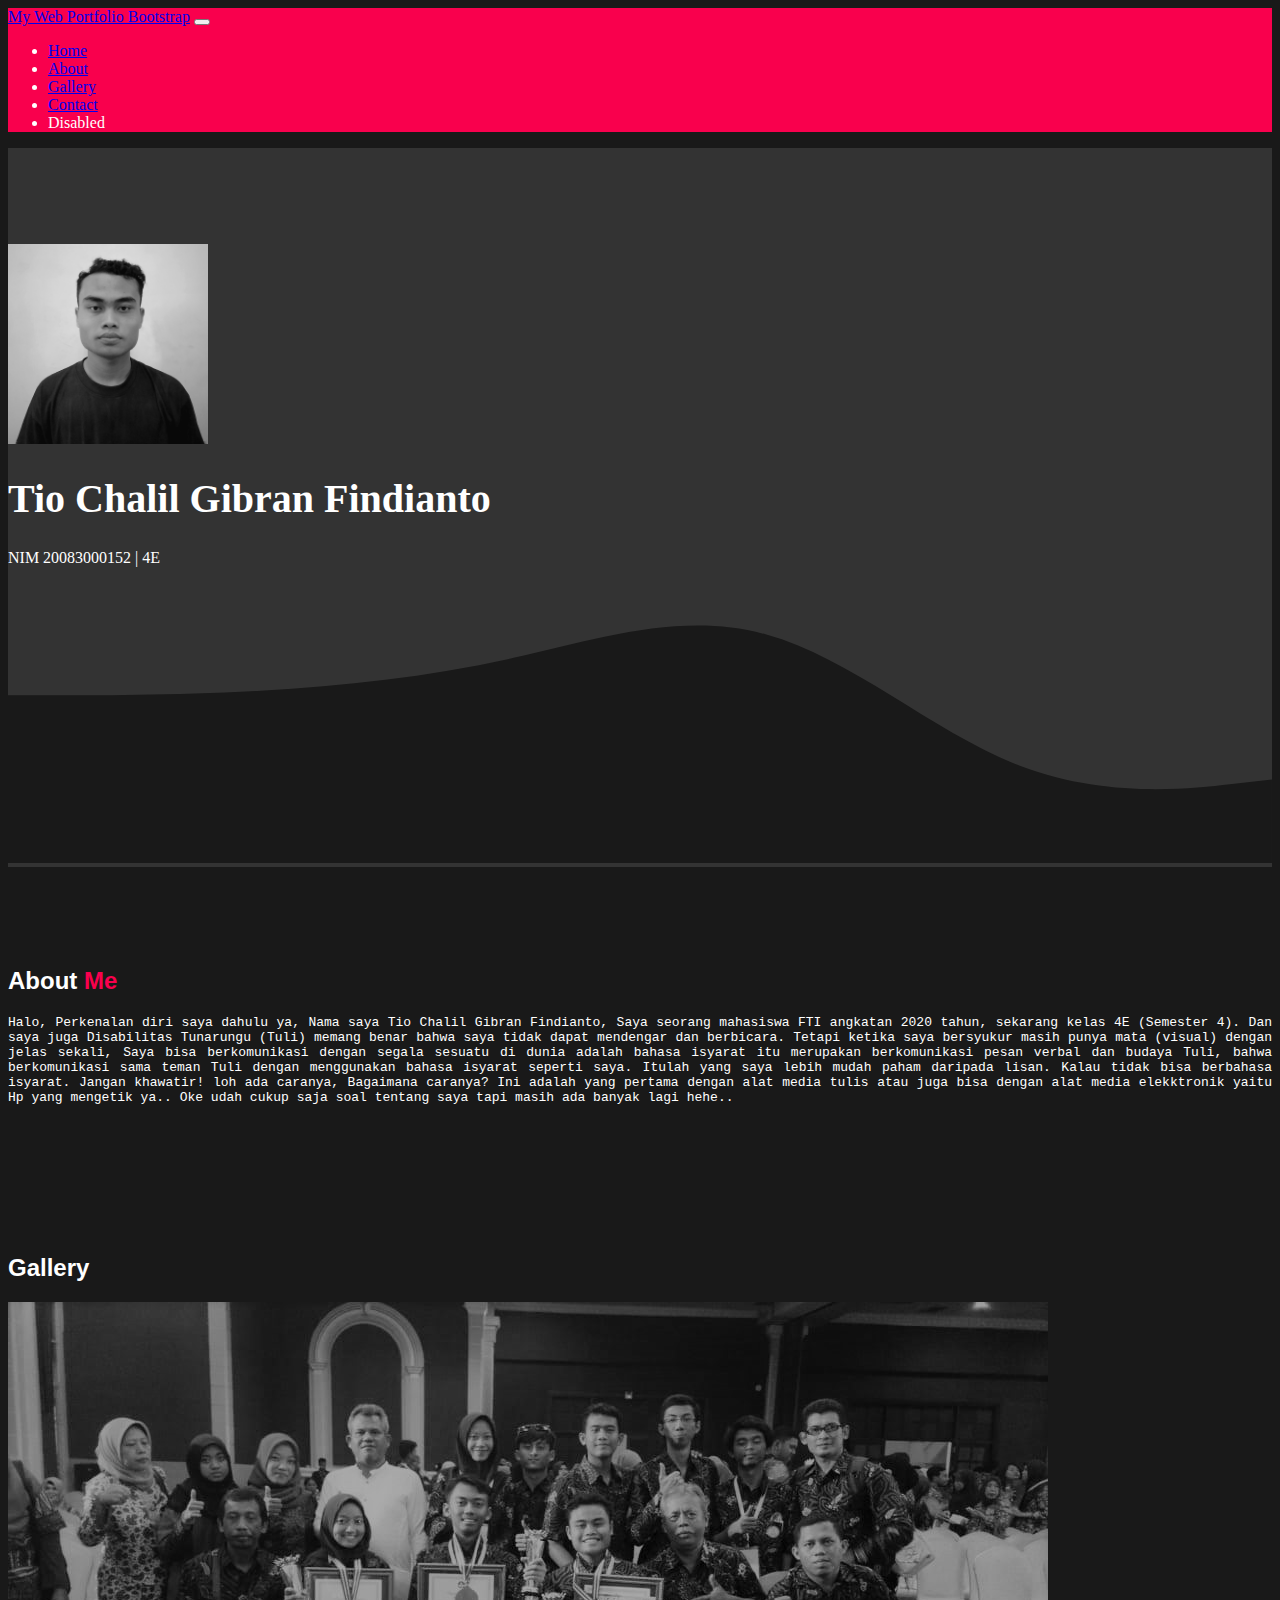
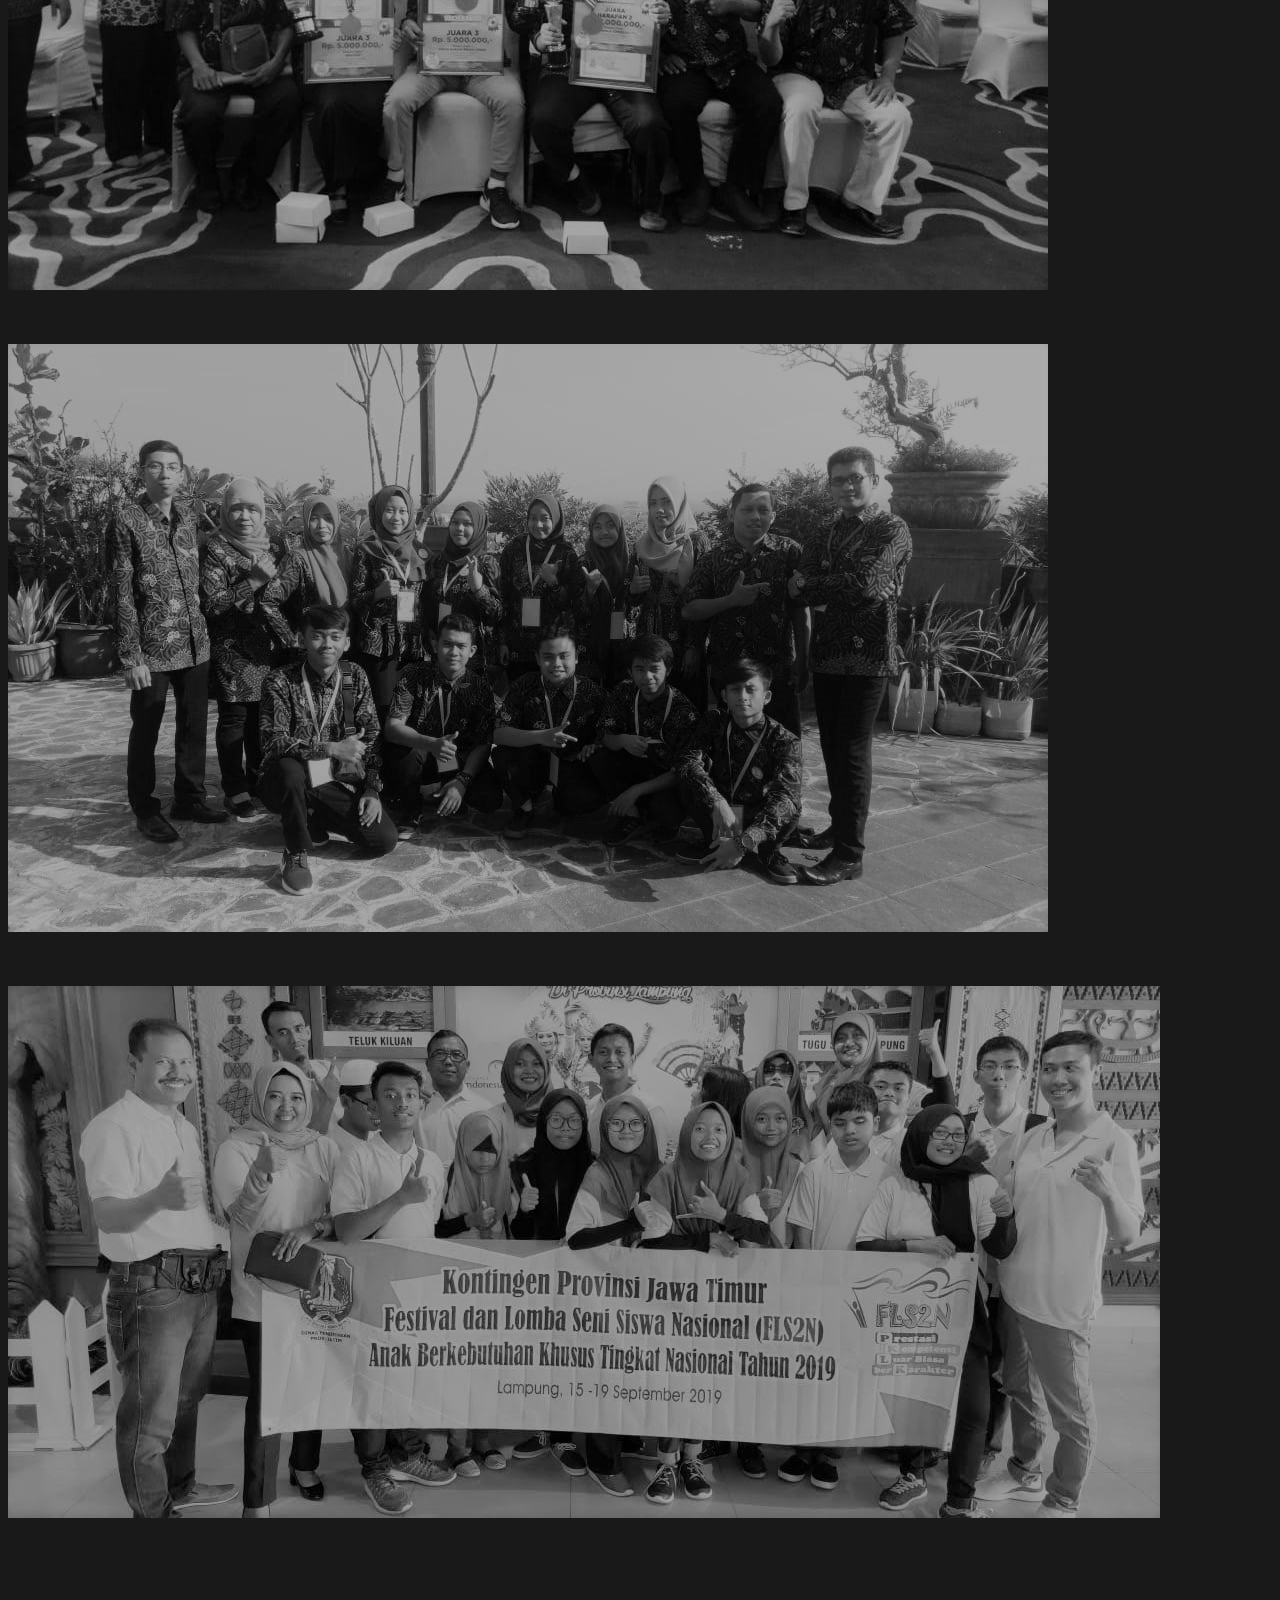
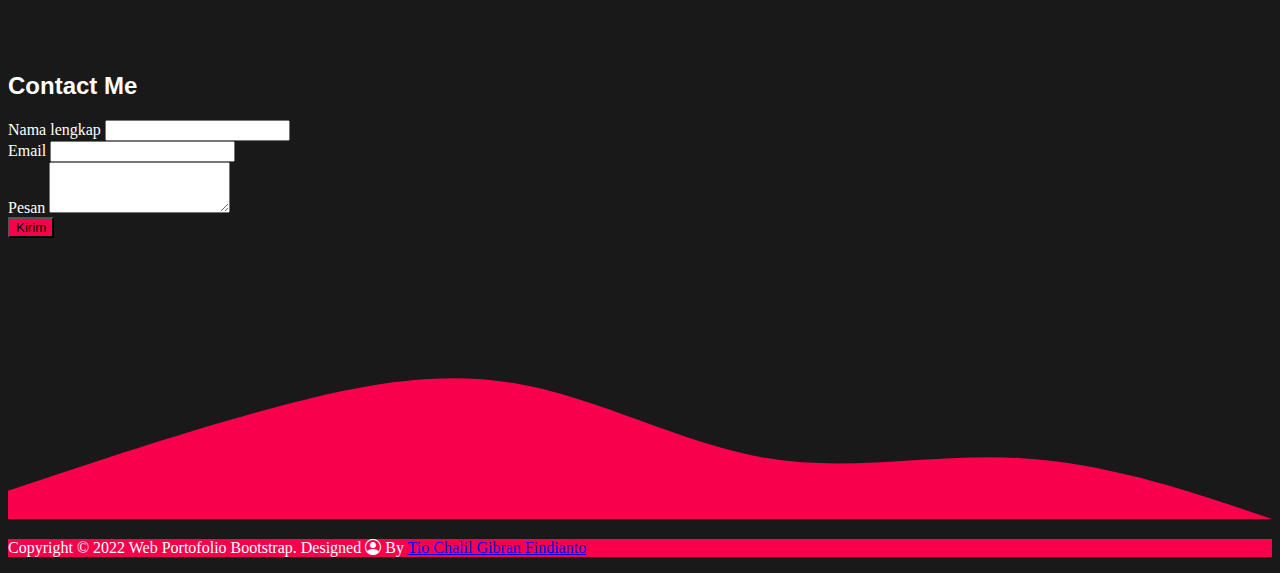
==== Web Portofolio Bootstrap/index.html @ b747f412 "UAS Web Portofolio Bootstrap" ====
<!doctype html>
<html lang="en">
<head>
    <meta charset="utf-8">
    <meta name="viewport" content="width=device-width, initial-scale=1">
    <title>My Website Portfolio Bootstrap | Tio</title>

    <!-- Bootstrap Icons -->
    <link rel="stylesheet" href="https://cdn.jsdelivr.net/npm/bootstrap-icons@1.9.0/font/bootstrap-icons.css">

    <!-- Styles CSS -->
    <link rel="stylesheet" href="styles.css">

    <!-- Bootstrap CSS -->
    <link href="https://cdn.jsdelivr.net/npm/bootstrap@5.2.0-beta1/dist/css/bootstrap.min.css" rel="stylesheet"
        integrity="sha384-0evHe/X+R7YkIZDRvuzKMRqM+OrBnVFBL6DOitfPri4tjfHxaWutUpFmBp4vmVor" crossorigin="anonymous">
    <style>
        body {
            background-color: #191919;
            color: white;
        }

        footer {
            background-color: #f9004d;
        }
        
    </style>
</head>
<body>
    <!-- Bagian Navbar -->
    <nav class="navbar navbar-expand-lg navbar-dark shadow-sm  fixed-top" style="background-color: #f9004d;">
        <div class="container-fluid">
            <a class="navbar-brand" href="#">My Web Portfolio Bootstrap</a>
            <button class="navbar-toggler" type="button" data-bs-toggle="collapse" data-bs-target="#navbarNav"
                aria-controls="navbarNav" aria-expanded="false" aria-label="Toggle navigation">
                <span class="navbar-toggler-icon"></span>
            </button>
            <div class="collapse navbar-collapse" id="navbarNav">
                <ul class="navbar-nav ms-auto">
                    <li class="nav-item">
                        <a class="nav-link active" aria-current="page" href="#">Home</a>
                    </li>
                    <li class="nav-item">
                        <a class="nav-link" href="#about">About</a>
                    </li>
                    <li class="nav-item">
                        <a class="nav-link" href="#gallery">Gallery</a>
                    </li>
                    <li class="nav-item">
                        <a class="nav-link" href="#contact">Contact</a>
                    </li>
                    <li class="nav-item">
                        <a class="nav-link disabled">Disabled</a>
                    </li>
                </ul>
            </div>
        </div>
    </nav>

    <!-- Bagian Profil/Jumbotron -->
    <section class="jumbotron text-center">
        <img src="img/black_white.png" alt="My Profil" width="200" class="rounded-circle shadow">
        <h1 style="font-size: 40px;" class="display-4">Tio Chalil Gibran Findianto</h1>
        <p class="lead">NIM 20083000152 | 4E</p>
        <svg xmlns="http://www.w3.org/2000/svg" viewBox="0 0 1440 320">
            <path fill="#191919" fill-opacity="1"
                d="M0,128L48,128C96,128,192,128,288,122.7C384,117,480,107,576,85.3C672,64,768,32,864,58.7C960,85,1056,171,1152,208C1248,245,1344,235,1392,229.3L1440,224L1440,320L1392,320C1344,320,1248,320,1152,320C1056,320,960,320,864,320C768,320,672,320,576,320C480,320,384,320,288,320C192,320,96,320,48,320L0,320Z">
            </path>
        </svg>
    </section>

    <!-- About -->
    <section class="title-2" id="about">
        <div class="container">
            <div class="row text-center mb-3">
                <div class="col">
                    <h2 style="font-family: 'Trebuchet MS', 'Lucida Sans Unicode', 'Lucida Grande', 'Lucida Sans', Arial, sans-serif;">About <span>Me</span></h2>
                </div>
            </div>
            <div class="row text-center fs-6">
                <div class="col">
                    <p style="text-align: justify; font-family: monospace;">Halo, Perkenalan diri saya dahulu ya, Nama saya Tio Chalil Gibran Findianto, Saya seorang mahasiswa FTI angkatan 2020
                    tahun, sekarang kelas 4E (Semester 4). Dan saya juga Disabilitas Tunarungu (Tuli) memang benar bahwa saya tidak dapat
                    mendengar dan berbicara. Tetapi ketika saya bersyukur masih punya mata (visual) dengan jelas sekali, Saya bisa
                    berkomunikasi dengan segala sesuatu di dunia adalah bahasa isyarat itu merupakan berkomunikasi pesan verbal dan budaya
                    Tuli, bahwa berkomunikasi sama teman Tuli dengan menggunakan bahasa isyarat seperti saya. Itulah yang saya lebih mudah
                    paham daripada lisan. Kalau tidak bisa berbahasa isyarat. Jangan khawatir! loh ada caranya, Bagaimana caranya? Ini
                    adalah yang pertama dengan alat media tulis atau juga bisa dengan alat media elekktronik yaitu Hp yang mengetik ya.. Oke
                    udah cukup saja soal tentang saya tapi masih ada banyak lagi hehe..</p>
                </div>
            </div>
        </div>
    </section><br>
    <br>

    <!-- Project -->
    <section class="title-2" id="gallery">
        <div class="container">
            <div class="row text-center">
                <div class="col">
                    <h2 style="font-family: 'Trebuchet MS', 'Lucida Sans Unicode', 'Lucida Grande', 'Lucida Sans', Arial, sans-serif;">Gallery</h2>
                </div>
            </div>
            <div class="row">
                <div class="col-md-4 mb-3">
                    <div class="card">
                        <img src="img/img_mountains_wide.jpg" class="card-img-top" alt="Gallery 1">
                        <div class="card-body">
                            <p style="color: #191919; text-align: center;" class="card-text">Akhirnya kami bisa juara piala berharga demi Tim kami bersama provinsi Jawa Timur.</p>
                        </div>
                    </div>
                </div>
                <div class="col-md-4 mb-3">
                    <div class="card">
                        <img src="img/img_nature_wide.jpg" class="card-img-top" alt="Gallery 2">
                        <div class="card-body">
                            <p style="color: #191919; text-align: center;" class="card-text">Sebelum mulai secara penutup acaranya, Kami ingin foto bersama-sama sebagai provinsi Jawa Timur supaya kami tetap bersemangat!</p>
                        </div>
                    </div>
                </div>
                <div class="col-md-4 mb-3">
                    <div class="card">
                        <img src="img/img_snow_wide.jpg" class="card-img-top" alt="Gallery 3">
                        <div class="card-body">
                            <p style="color: #191919; text-align: center;" class="card-text">Akhirnya kami udah sampai tujuan di Lampung sini dengan keselamatan. Lalu kami ingin foto dulu sebelum mau berangkat ke Hotel biar kenang bersama-sama lagi</p>
                        </div>
                    </div>
                </div>
            </div>
        </div>
    </section>

    <!-- Contact -->
    <section class="title-2" id="contact">
        <div class="container">
            <div class="row text-center">
                <div class="col">
                    <h2 style="font-family: 'Trebuchet MS', 'Lucida Sans Unicode', 'Lucida Grande', 'Lucida Sans', Arial, sans-serif;">Contact Me</h2>
                </div>
            </div>
            <div class="row justify-content-center">
                <div class="col-md-6">
                    <form>
                        <div class="mb-3">
                            <label for="name" class="form-label">Nama lengkap</label>
                            <input type="text" class="form-control" id="name" aria-describedby="name">
                        </div>
                        <div class="mb-3">
                            <label for="exampleInputEmail1" class="form-label">Email</label>
                            <input type="email" class="form-control" id="exampleInputEmail1" aria-describedby="email">
                        </div>
                        <div class="mb-3">
                            <label for="exampleFormControlTextarea1" class="form-label">Pesan</label>
                            <textarea class="form-control" id="exampleFormControlTextarea1" rows="3"></textarea>
                        </div>
                        <button style="background-color: #f9004d;" type="submit" class="btn btn-primary">Kirim</button>
                    </form>
                </div>
            </div>
        </div>
        <svg xmlns="http://www.w3.org/2000/svg" viewBox="0 0 1440 320">
            <path fill="#f9004d" fill-opacity="1"
                d="M0,288L48,272C96,256,192,224,288,197.3C384,171,480,149,576,165.3C672,181,768,235,864,250.7C960,267,1056,245,1152,250.7C1248,256,1344,288,1392,304L1440,320L1440,320L1392,320C1344,320,1248,320,1152,320C1056,320,960,320,864,320C768,320,672,320,576,320C480,320,384,320,288,320C192,320,96,320,48,320L0,320Z">
            </path>
        </svg>
    </section>

    <!-- Bagian Footer -->
    <footer class="text-center p-3">
        <p>Copyright &copy; 2022 Web Portofolio Bootstrap. Designed <i class="bi bi-person-circle"></i> By <a href="https://bio.site/chail002_" class="text-white fw-bold" target="_blank">Tio Chalil Gibran Findianto</p></a>
    </footer>

    <script src="https://cdn.jsdelivr.net/npm/bootstrap@5.2.0-beta1/dist/js/bootstrap.bundle.min.js"
        integrity="sha384-pprn3073KE6tl6bjs2QrFaJGz5/SUsLqktiwsUTF55Jfv3qYSDhgCecCxMW52nD2"
        crossorigin="anonymous"></script>
</body>
</html>
---- Web Portofolio Bootstrap/styles.css ----
.jumbotron {
    padding-top: 6rem;
    color:white;
    background-color: #333;
}

span {
    color: #f9004d;
    font-weight: bold;
}

section {
    padding-top: 5rem;
}
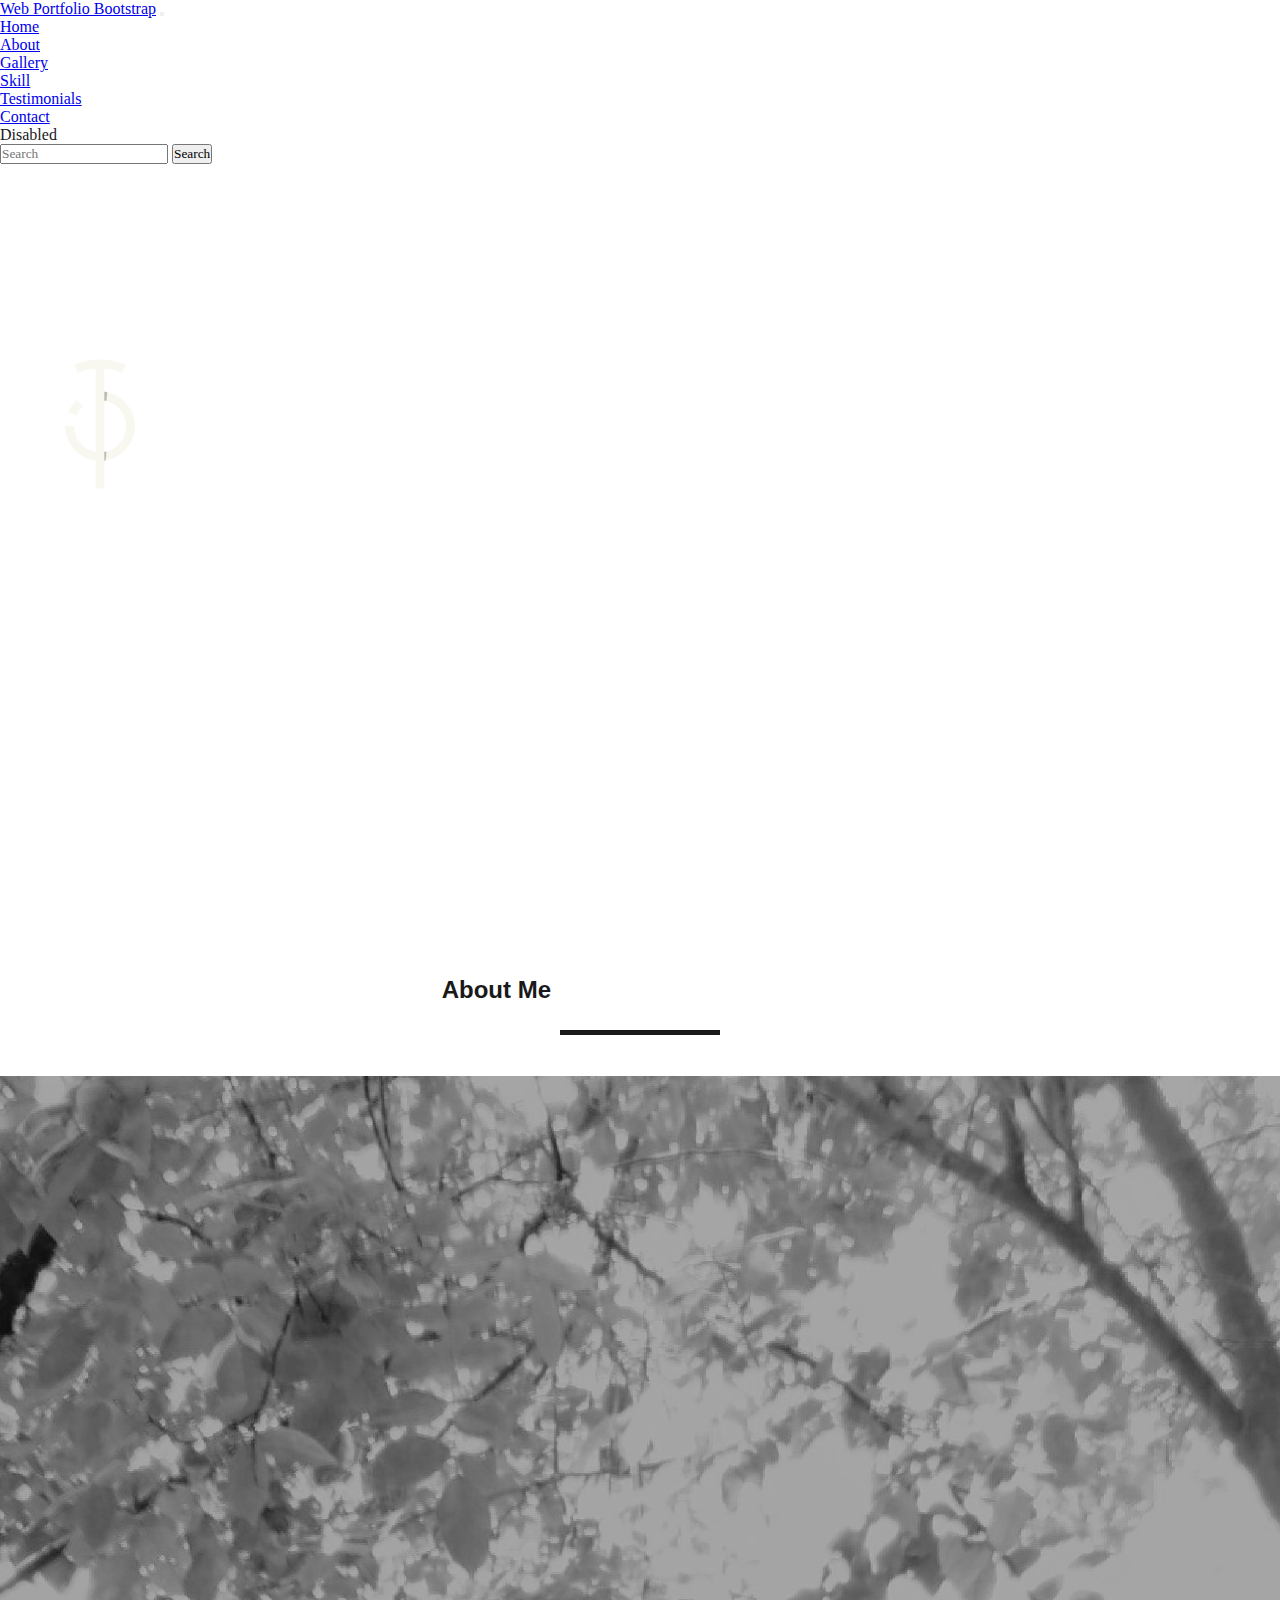
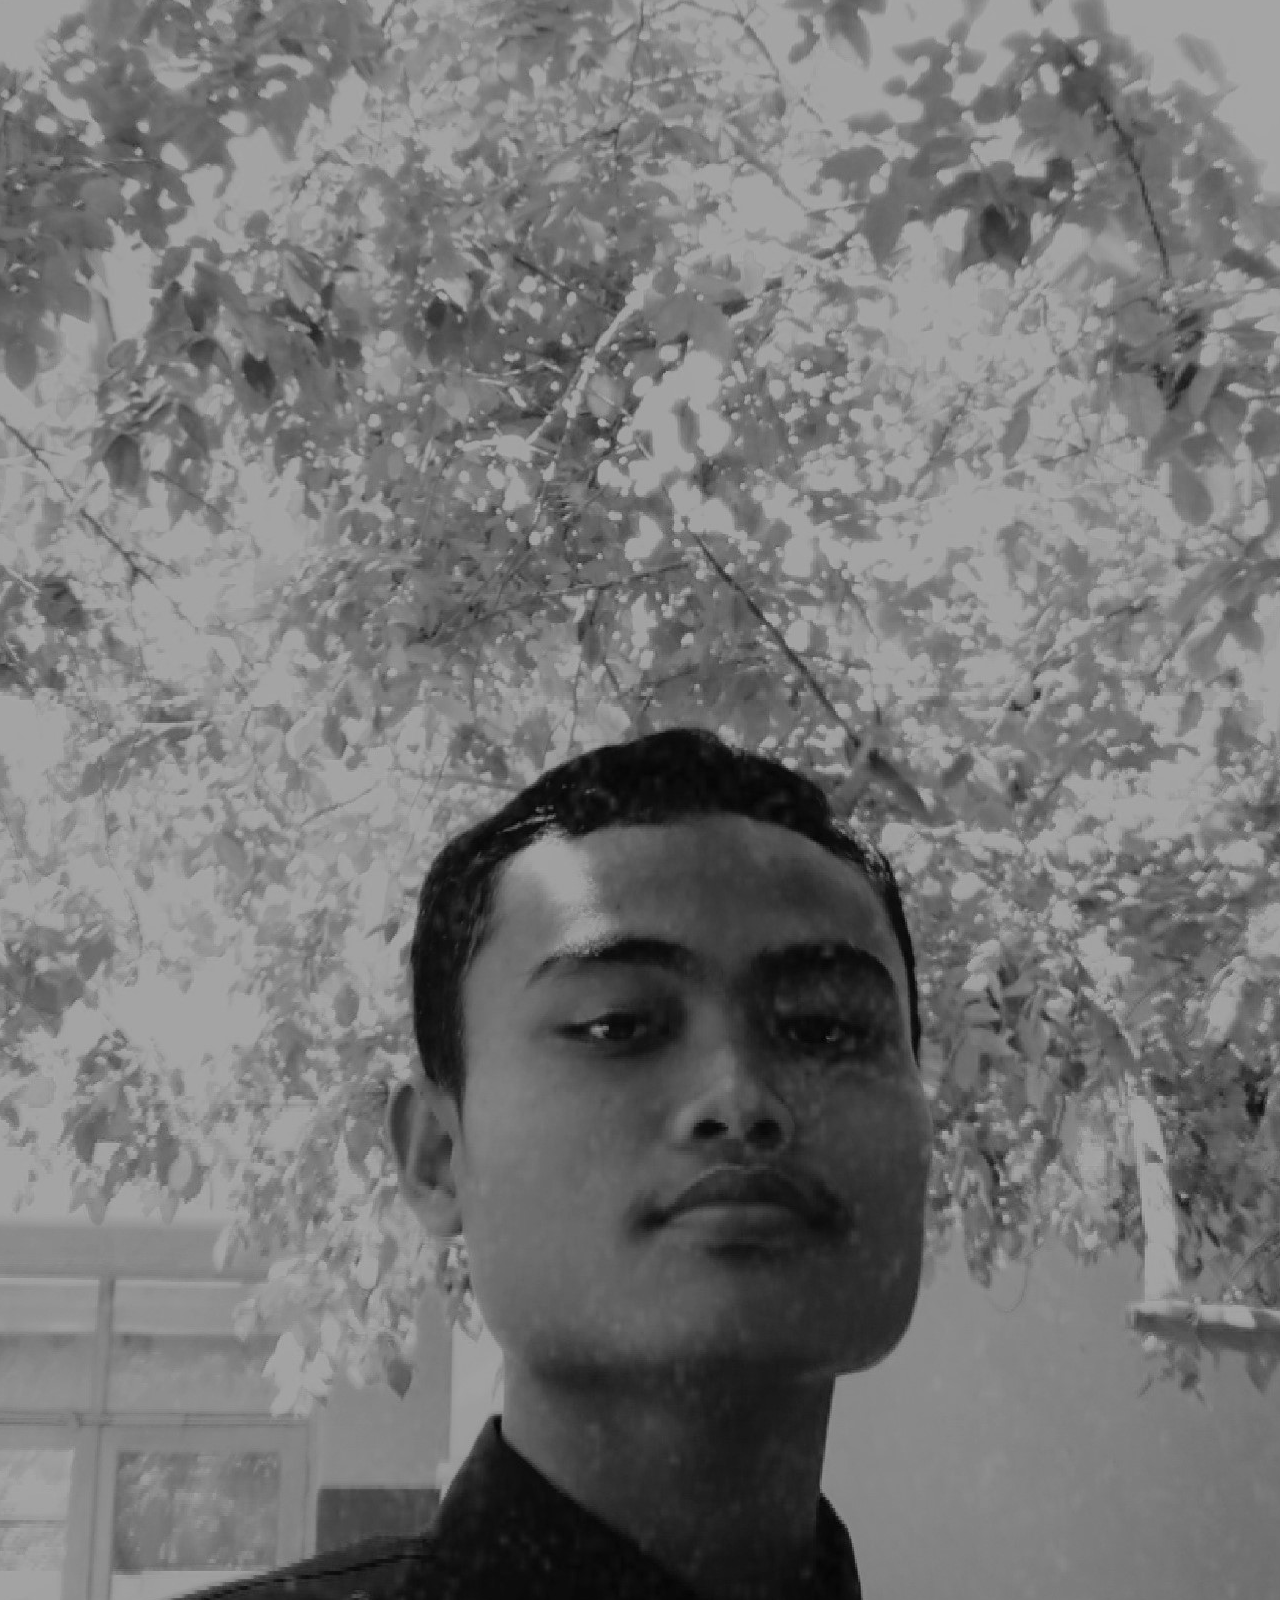
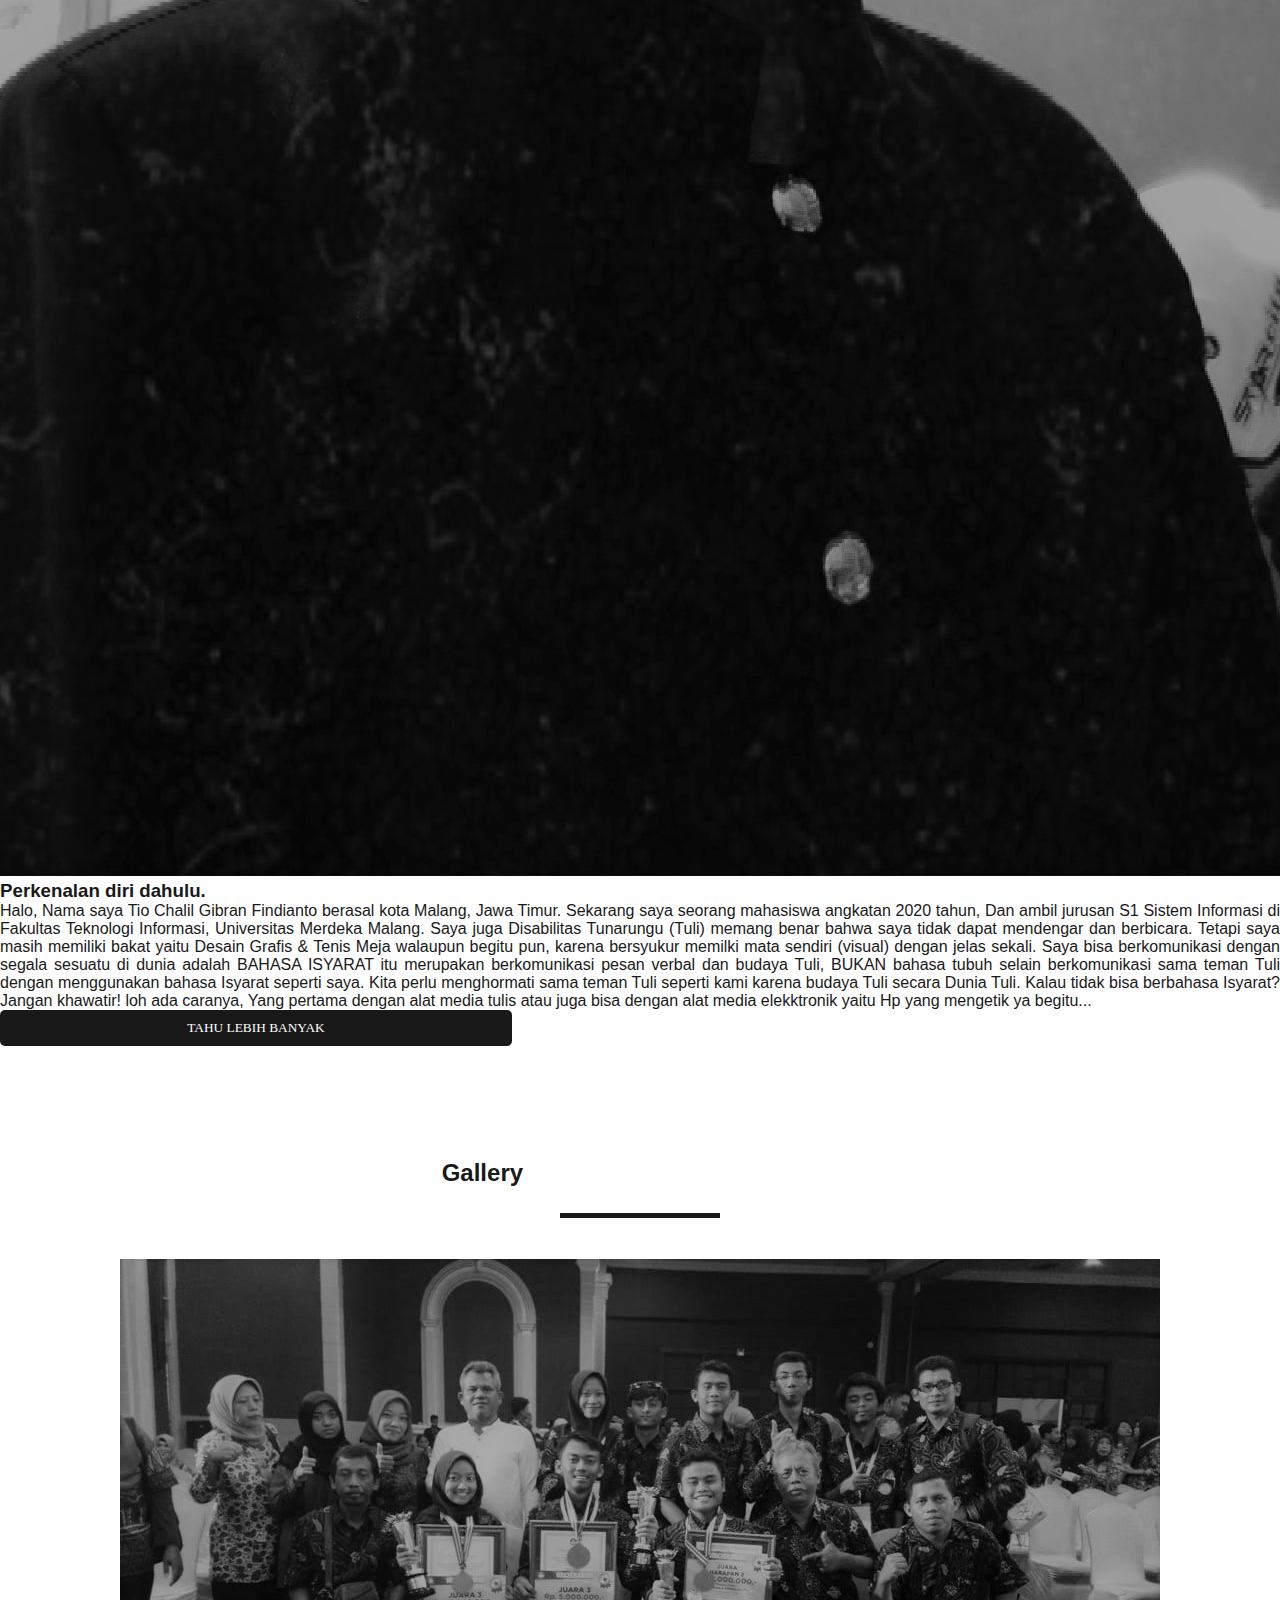
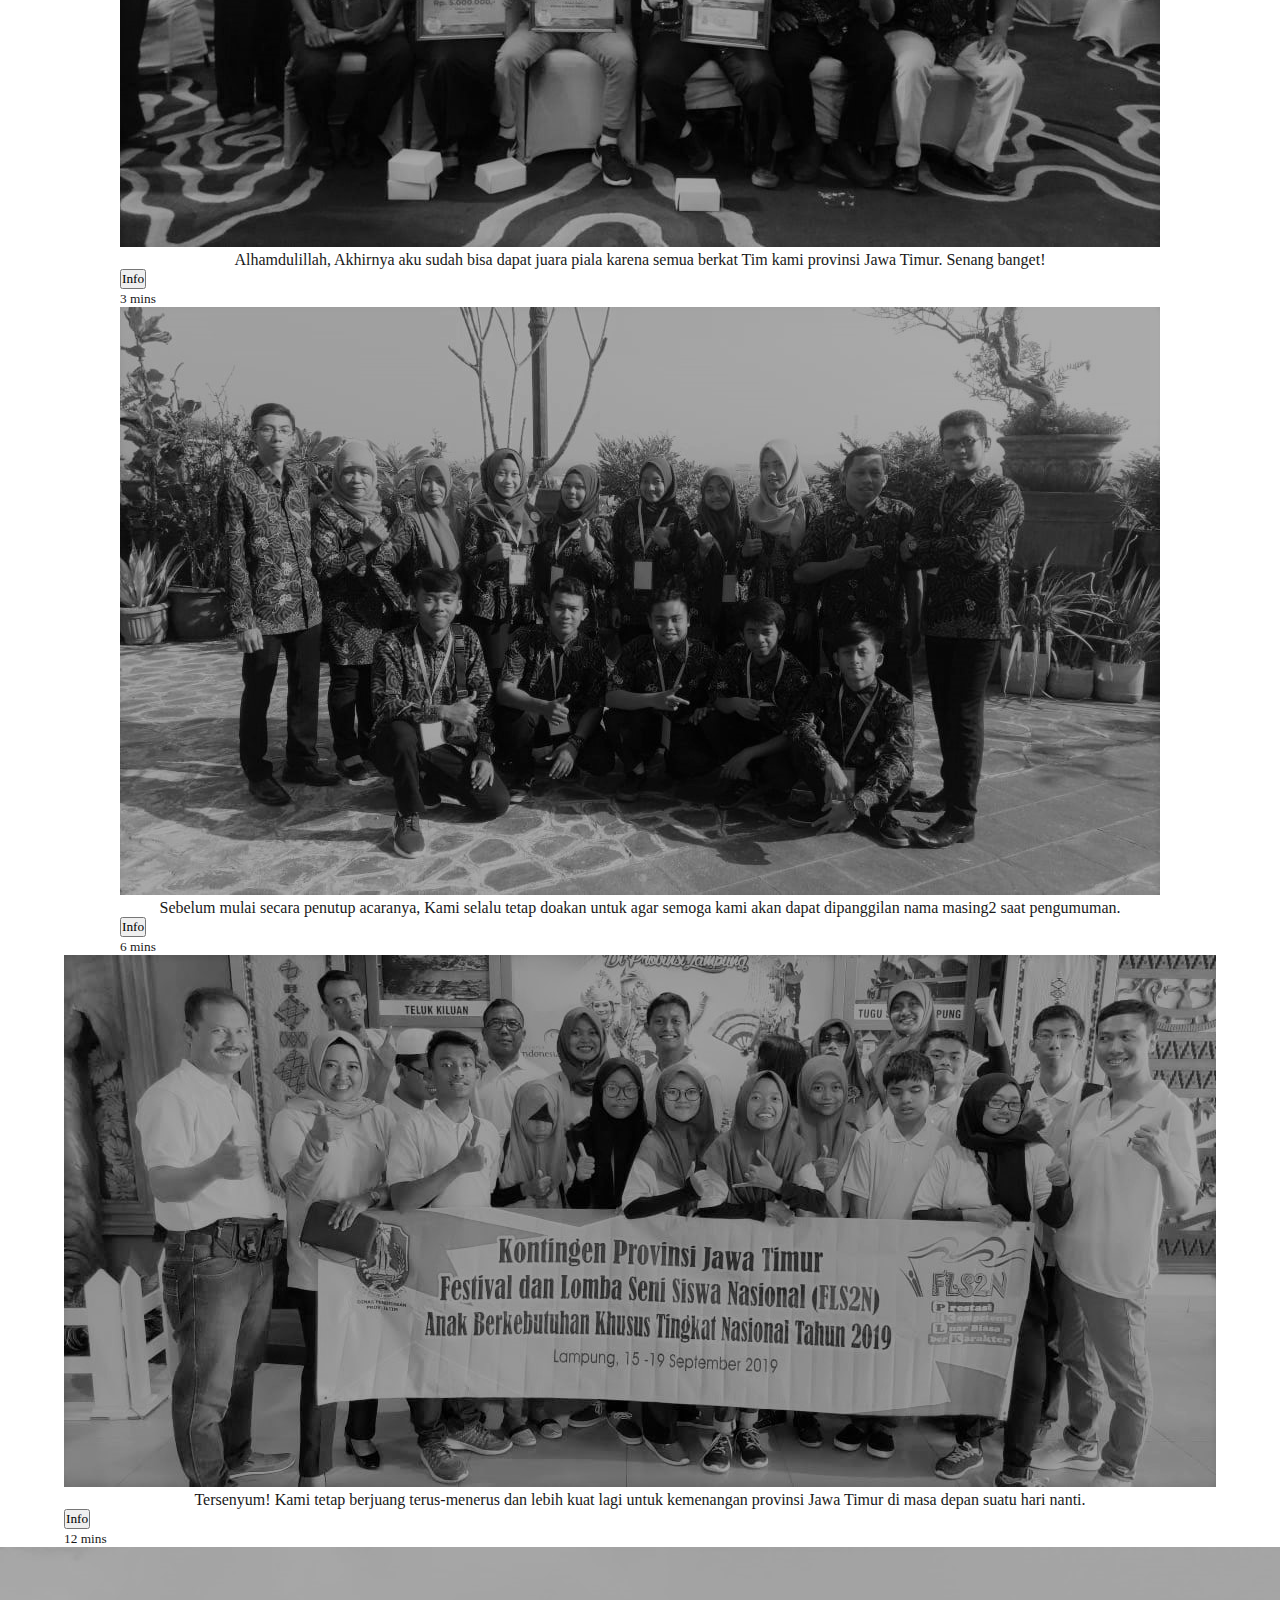
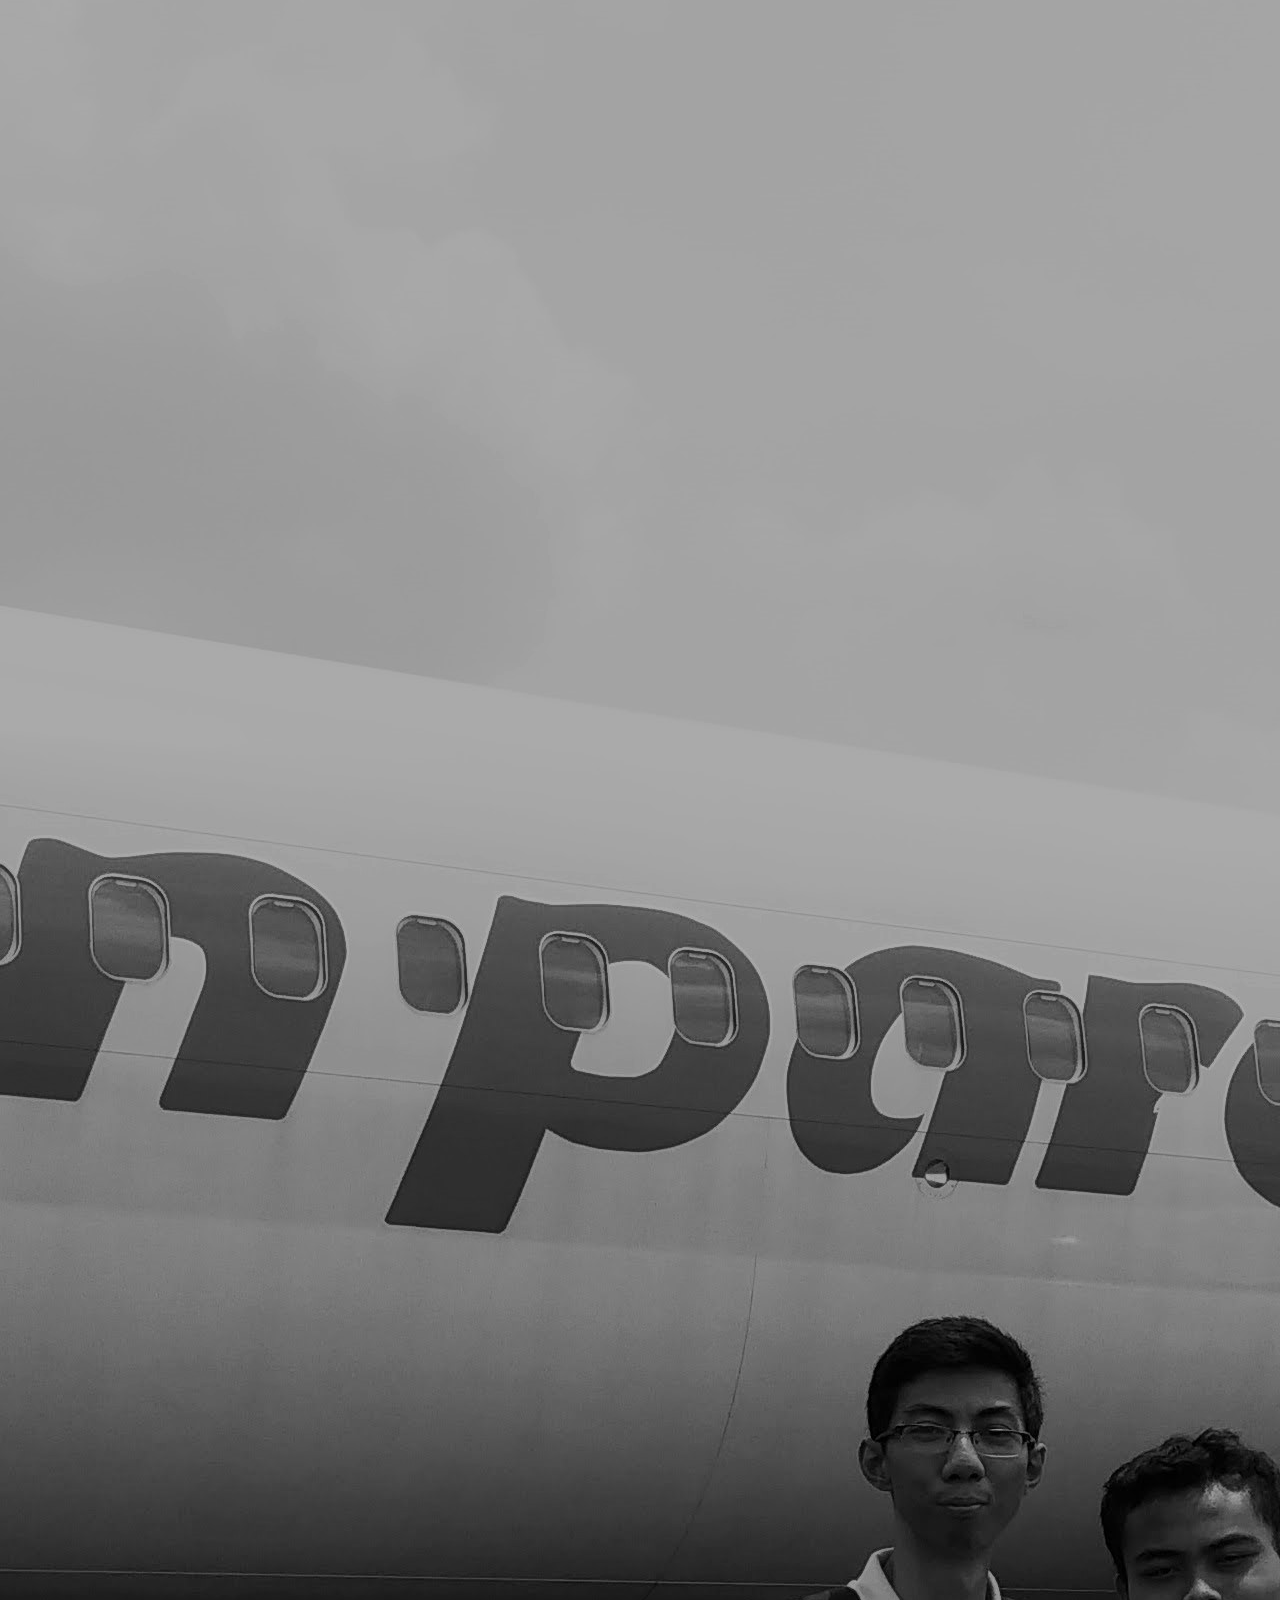
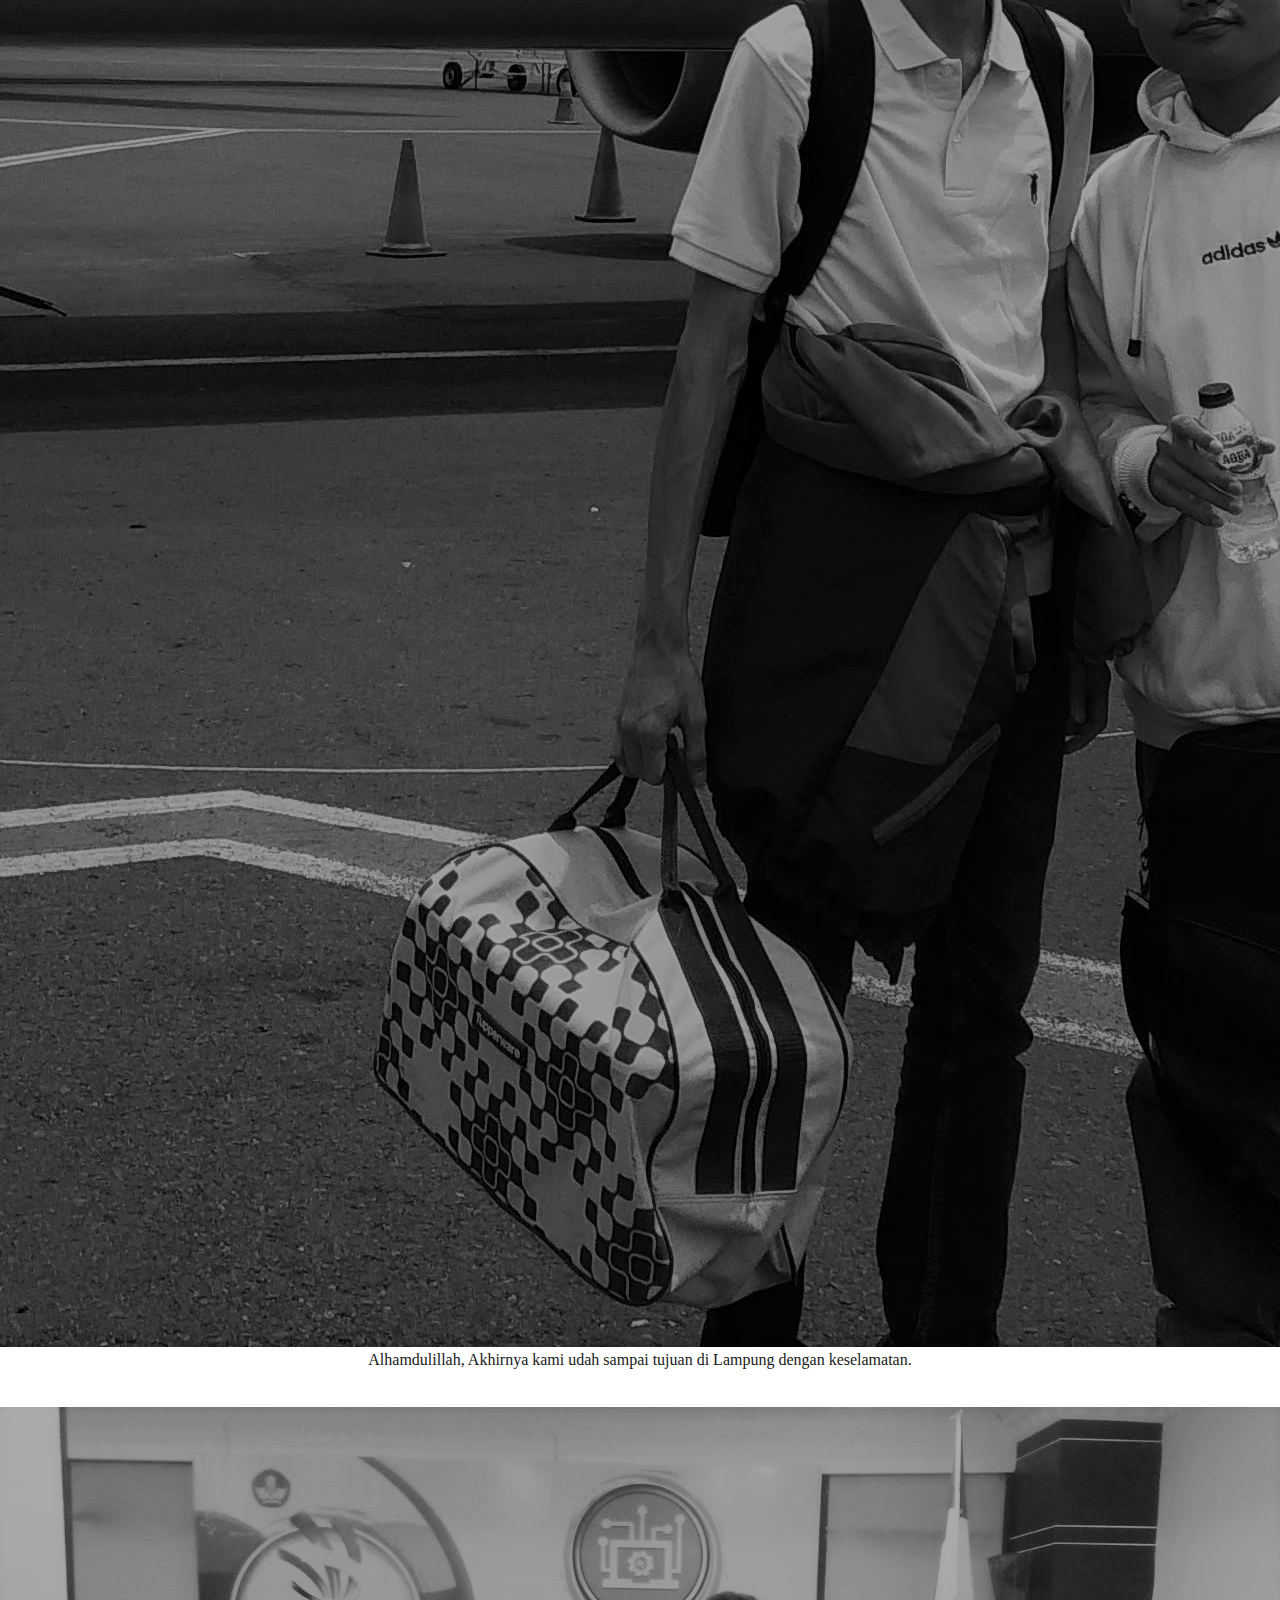
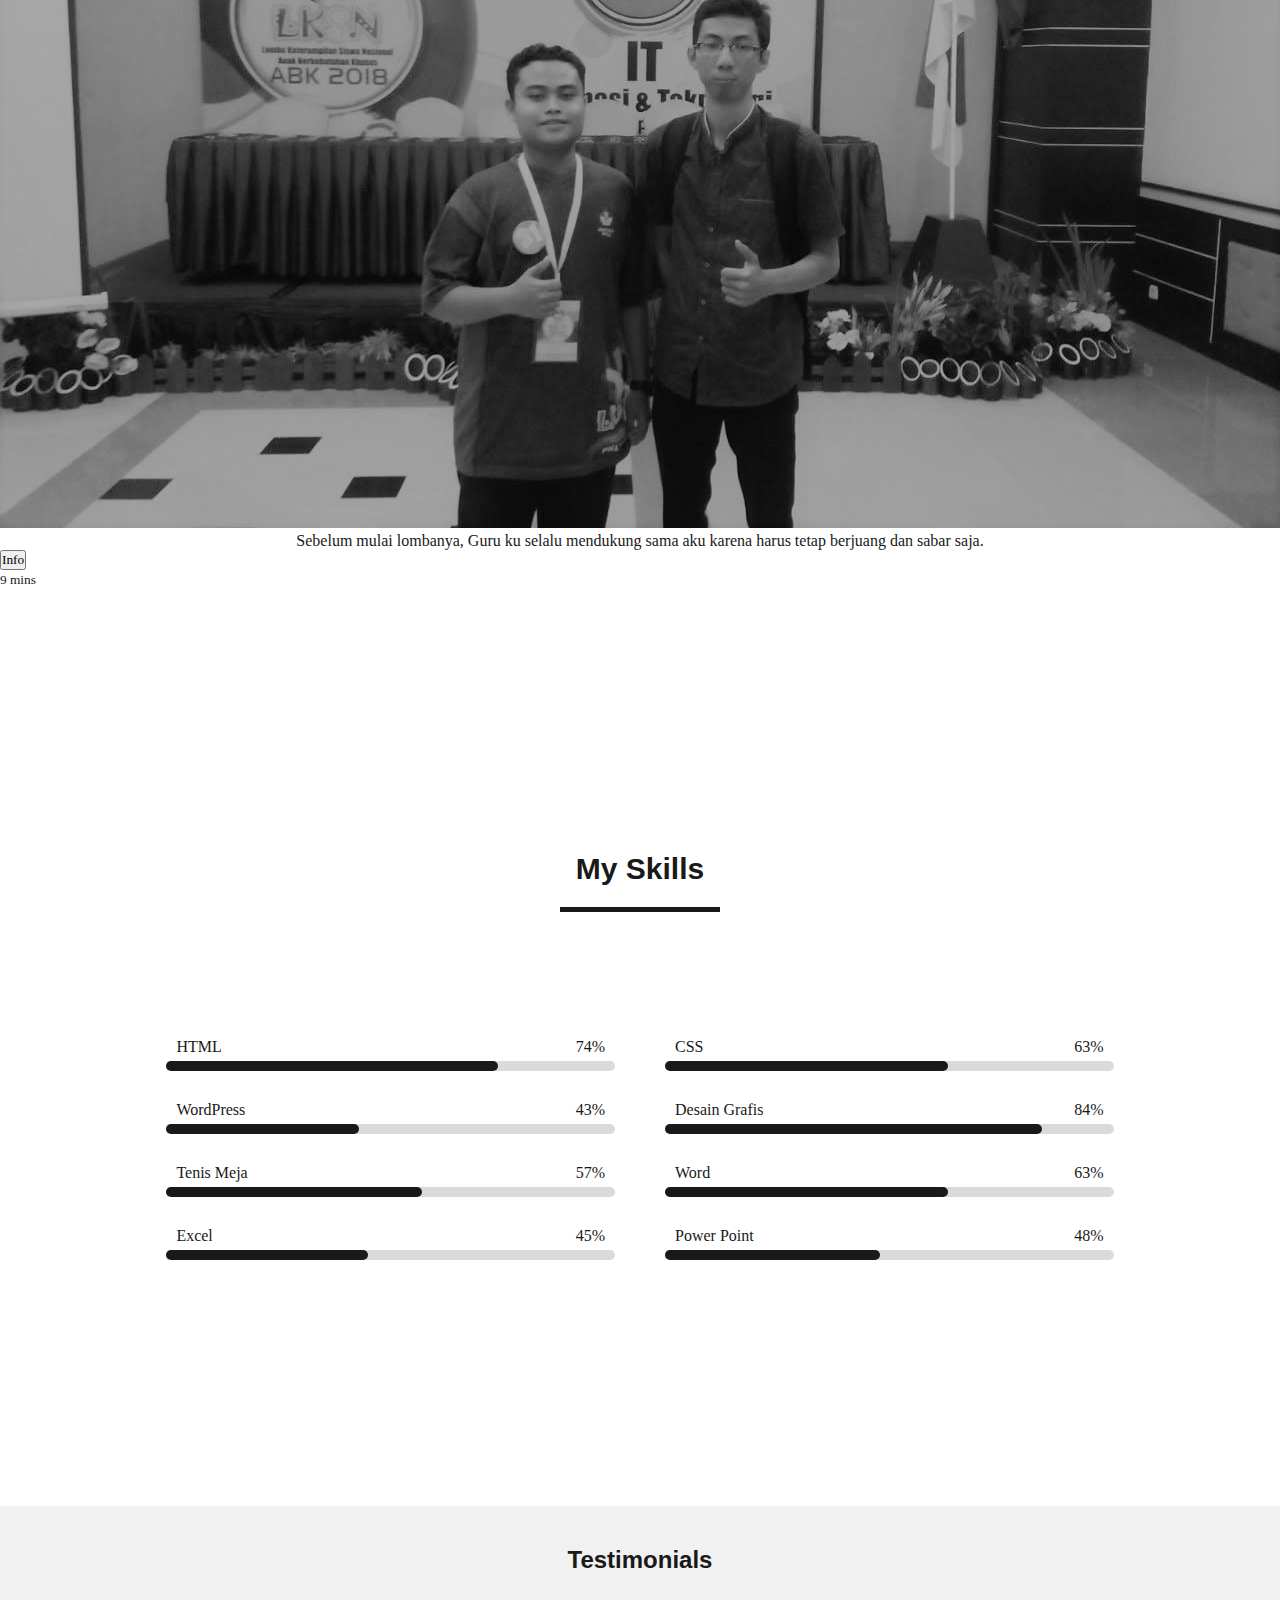
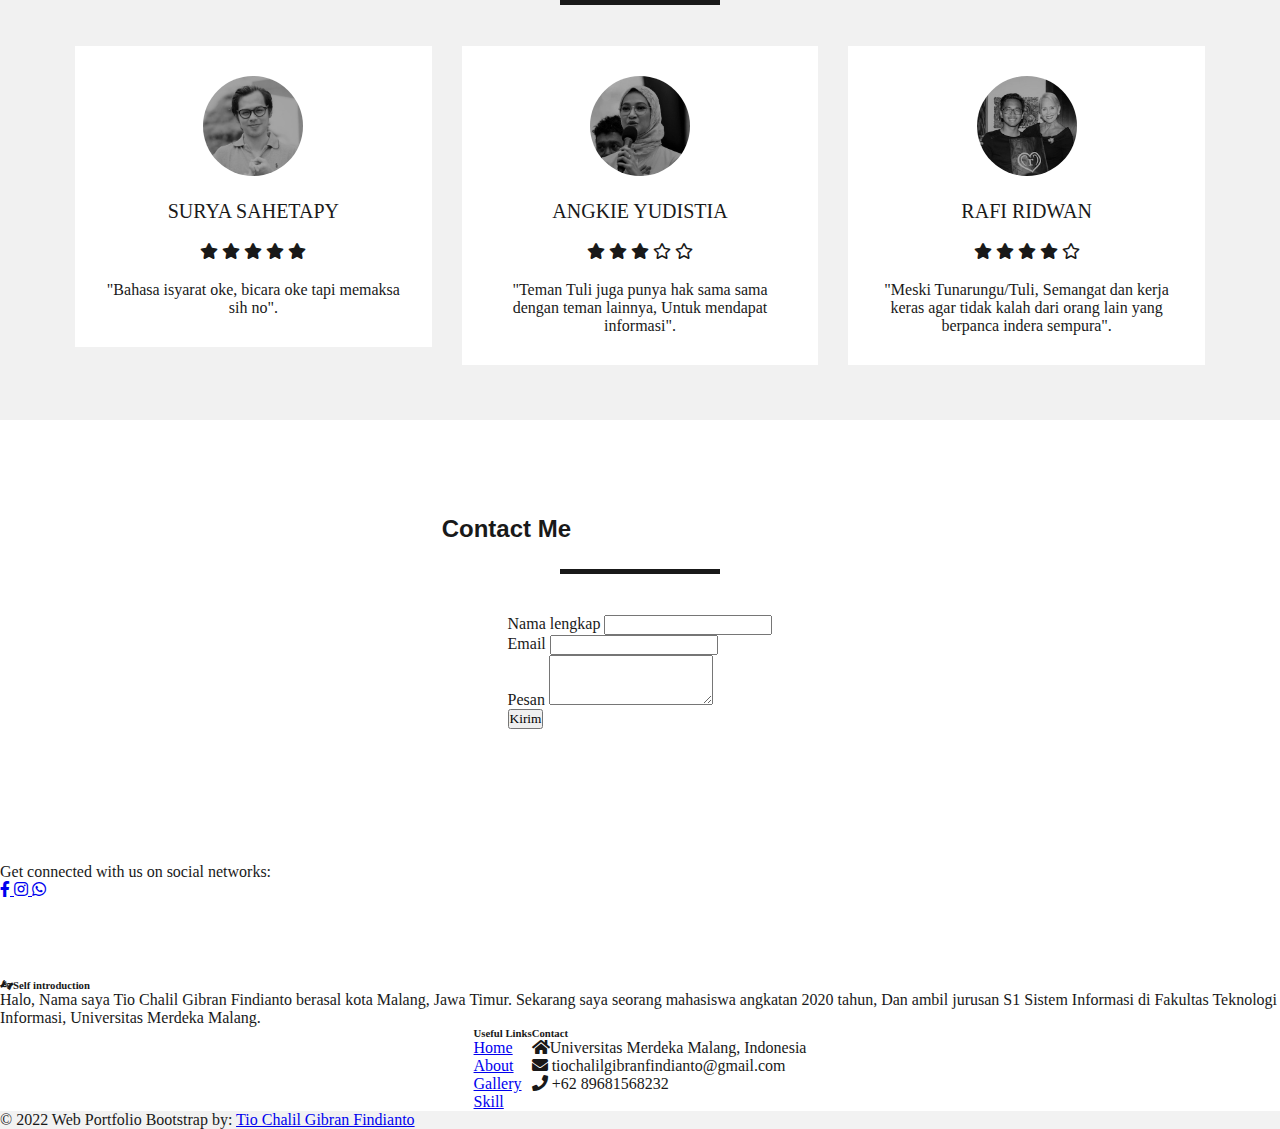
==== commit 190d70cb: "UAS Web Portfolio Bootstrap" ====
--- a/Web Portofolio Bootstrap/index.html
+++ b/Web Portofolio Bootstrap/index.html
@@ -1,9 +1,23 @@
 <!doctype html>
 <html lang="en">
+
 <head>
     <meta charset="utf-8">
     <meta name="viewport" content="width=device-width, initial-scale=1">
     <title>My Website Portfolio Bootstrap | Tio</title>
+    <!-- Testimonials -->
+    <link rel="stylesheet" href="https://use.fontawesome.com/releases/v5.5.0/css/all.css">
+
+    <!-- Bootstrap Footer -->
+    <link rel="canonical" href="https://getbootstrap.com/docs/5.2/examples/footers/">
+
+    <!-- Favicon -->
+    <link rel="shortcut icon" href="img/Logo-Unmer-resmi.png" type="image/x-icon">
+
+    <!-- Icon style link -->
+    <link rel="stylesheet" href="https://cdnjs.cloudflare.com/ajax/libs/font-awesome/6.1.1/css/all.min.css"
+        integrity="sha512-KfkfwYDsLkIlwQp6LFnl8zNdLGxu9YAA1QvwINks4PhcElQSvqcyVLLD9aMhXd13uQjoXtEKNosOWaZqXgel0g=="
+        crossorigin="anonymous" referrerpolicy="no-referrer" />
 
     <!-- Bootstrap Icons -->
     <link rel="stylesheet" href="https://cdn.jsdelivr.net/npm/bootstrap-icons@1.9.0/font/bootstrap-icons.css">
@@ -14,23 +28,21 @@
     <!-- Bootstrap CSS -->
     <link href="https://cdn.jsdelivr.net/npm/bootstrap@5.2.0-beta1/dist/css/bootstrap.min.css" rel="stylesheet"
         integrity="sha384-0evHe/X+R7YkIZDRvuzKMRqM+OrBnVFBL6DOitfPri4tjfHxaWutUpFmBp4vmVor" crossorigin="anonymous">
+
     <style>
         body {
-            background-color: #191919;
-            color: white;
+            color: #191919;
+            background-color: #ffffff;
         }
-
-        footer {
-            background-color: #f9004d;
-        }
-        
     </style>
+
 </head>
+
 <body>
     <!-- Bagian Navbar -->
-    <nav class="navbar navbar-expand-lg navbar-dark shadow-sm  fixed-top" style="background-color: #f9004d;">
+    <nav class="navbar navbar-expand-lg navbar-dark shadow-sm  bg-dark fixed-top">
         <div class="container-fluid">
-            <a class="navbar-brand" href="#">My Web Portfolio Bootstrap</a>
+            <a class="navbar-brand" href="#">Web Portfolio Bootstrap</a>
             <button class="navbar-toggler" type="button" data-bs-toggle="collapse" data-bs-target="#navbarNav"
                 aria-controls="navbarNav" aria-expanded="false" aria-label="Toggle navigation">
                 <span class="navbar-toggler-icon"></span>
@@ -47,95 +59,322 @@
                         <a class="nav-link" href="#gallery">Gallery</a>
                     </li>
                     <li class="nav-item">
+                        <a class="nav-link" href="#skill">Skill</a>
+                    </li>
+                    <li class="nav-item">
+                        <a class="nav-link" href="#test">Testimonials</a>
+                    </li>
+                    <li class="nav-item">
                         <a class="nav-link" href="#contact">Contact</a>
                     </li>
                     <li class="nav-item">
                         <a class="nav-link disabled">Disabled</a>
                     </li>
                 </ul>
+                <form class="d-flex" role="search">
+                    <input class="form-control me-2" type="search" placeholder="Search" aria-label="Search">
+                    <button class="btn btn-outline-light" type="submit">Search</button>
+                </form>
             </div>
         </div>
     </nav>
 
-    <!-- Bagian Profil/Jumbotron -->
+    <!-- Bagian Jumbotron -->
     <section class="jumbotron text-center">
-        <img src="img/black_white.png" alt="My Profil" width="200" class="rounded-circle shadow">
+        <img src="img/MY NEW LOGO-40.png" alt="My Profil" width="200" class="rounded-circle">
         <h1 style="font-size: 40px;" class="display-4">Tio Chalil Gibran Findianto</h1>
-        <p class="lead">NIM 20083000152 | 4E</p>
+        <p class="lead">Welcome to My Website</p>
         <svg xmlns="http://www.w3.org/2000/svg" viewBox="0 0 1440 320">
-            <path fill="#191919" fill-opacity="1"
-                d="M0,128L48,128C96,128,192,128,288,122.7C384,117,480,107,576,85.3C672,64,768,32,864,58.7C960,85,1056,171,1152,208C1248,245,1344,235,1392,229.3L1440,224L1440,320L1392,320C1344,320,1248,320,1152,320C1056,320,960,320,864,320C768,320,672,320,576,320C480,320,384,320,288,320C192,320,96,320,48,320L0,320Z">
+            <path fill="#ffffff" fill-opacity="1"
+                d="M0,160L48,181.3C96,203,192,245,288,266.7C384,288,480,288,576,277.3C672,267,768,245,864,240C960,235,1056,245,1152,229.3C1248,213,1344,171,1392,149.3L1440,128L1440,320L1392,320C1344,320,1248,320,1152,320C1056,320,960,320,864,320C768,320,672,320,576,320C480,320,384,320,288,320C192,320,96,320,48,320L0,320Z">
             </path>
         </svg>
     </section>
 
     <!-- About -->
-    <section class="title-2" id="about">
+    <section class="container-fluid py-5" id="about">
         <div class="container">
-            <div class="row text-center mb-3">
-                <div class="col">
-                    <h2 style="font-family: 'Trebuchet MS', 'Lucida Sans Unicode', 'Lucida Grande', 'Lucida Sans', Arial, sans-serif;">About <span>Me</span></h2>
-                </div>
-            </div>
-            <div class="row text-center fs-6">
-                <div class="col">
-                    <p style="text-align: justify; font-family: monospace;">Halo, Perkenalan diri saya dahulu ya, Nama saya Tio Chalil Gibran Findianto, Saya seorang mahasiswa FTI angkatan 2020
-                    tahun, sekarang kelas 4E (Semester 4). Dan saya juga Disabilitas Tunarungu (Tuli) memang benar bahwa saya tidak dapat
-                    mendengar dan berbicara. Tetapi ketika saya bersyukur masih punya mata (visual) dengan jelas sekali, Saya bisa
-                    berkomunikasi dengan segala sesuatu di dunia adalah bahasa isyarat itu merupakan berkomunikasi pesan verbal dan budaya
-                    Tuli, bahwa berkomunikasi sama teman Tuli dengan menggunakan bahasa isyarat seperti saya. Itulah yang saya lebih mudah
-                    paham daripada lisan. Kalau tidak bisa berbahasa isyarat. Jangan khawatir! loh ada caranya, Bagaimana caranya? Ini
-                    adalah yang pertama dengan alat media tulis atau juga bisa dengan alat media elekktronik yaitu Hp yang mengetik ya.. Oke
-                    udah cukup saja soal tentang saya tapi masih ada banyak lagi hehe..</p>
+            <div class="row text-center mb-2">
+                <div class="col">
+                    <h2 style="font-family: 'Trebuchet MS', 'Lucida Sans Unicode', 'Lucida Grande', 'Lucida Sans', Arial, sans-serif;">About Me</h2>
+                    <div class="border"></div>
+                </div>
+            </div>
+            <div class="row align-items-center">
+                <div class="col-lg-5 pb-4 pb-lg-0">
+                        <img class="img-fluid rounded w-100" src="img/KUJICAM_2019-10-28-09-49-03_developed.jpg" alt="Foto diri saya"></a>
+                </div>
+                <div class="col-lg-7">
+                    <h3 style="font-family: 'Trebuchet MS', 'Lucida Sans Unicode', 'Lucida Grande', 'Lucida Sans', Arial, sans-serif;" class="mb-4">Perkenalan diri dahulu.</h3>
+                    <p style="font-family: 'Trebuchet MS', 'Lucida Sans Unicode', 'Lucida Grande', 'Lucida Sans', Arial, sans-serif; text-align: justify;">
+                        Halo, Nama saya Tio Chalil Gibran Findianto berasal kota Malang, Jawa Timur. Sekarang saya
+                        seorang mahasiswa angkatan 2020 tahun, Dan ambil jurusan S1 Sistem Informasi di Fakultas
+                        Teknologi Informasi, Universitas Merdeka Malang. Saya juga Disabilitas Tunarungu (Tuli) memang
+                        benar bahwa saya tidak dapat mendengar dan berbicara. Tetapi saya masih memiliki bakat yaitu
+                        Desain Grafis & Tenis Meja walaupun begitu pun, karena bersyukur memilki mata sendiri (visual)
+                        dengan jelas sekali. Saya bisa berkomunikasi dengan segala sesuatu di dunia adalah BAHASA
+                        ISYARAT itu merupakan berkomunikasi pesan verbal dan budaya Tuli, BUKAN bahasa tubuh selain
+                        berkomunikasi sama teman Tuli dengan menggunakan bahasa Isyarat seperti saya. Kita perlu
+                        menghormati sama teman Tuli seperti kami karena budaya Tuli secara Dunia Tuli. Kalau tidak bisa
+                        berbahasa Isyarat? Jangan khawatir! loh ada caranya, Yang pertama dengan alat media tulis atau
+                        juga bisa dengan alat media elekktronik yaitu Hp yang mengetik ya begitu...</p>
+                    <button class="btn w-50">
+                        <a href="https://bio.site/chail002_" target="_blank">Tahu lebih banyak</a>
+                    </button>
                 </div>
             </div>
         </div>
     </section><br>
-    <br>
-
-    <!-- Project -->
+
+    <!-- Gallery -->
     <section class="title-2" id="gallery">
         <div class="container">
             <div class="row text-center">
                 <div class="col">
                     <h2 style="font-family: 'Trebuchet MS', 'Lucida Sans Unicode', 'Lucida Grande', 'Lucida Sans', Arial, sans-serif;">Gallery</h2>
-                </div>
-            </div>
-            <div class="row">
+                    <div class="border"></div>
+                </div>
+            </div>
+            <div class="row justify-content-center">
                 <div class="col-md-4 mb-3">
-                    <div class="card">
+                    <div class="card shadow">
                         <img src="img/img_mountains_wide.jpg" class="card-img-top" alt="Gallery 1">
                         <div class="card-body">
-                            <p style="color: #191919; text-align: center;" class="card-text">Akhirnya kami bisa juara piala berharga demi Tim kami bersama provinsi Jawa Timur.</p>
+                            <p style="color: #191919; text-align: center;" class="card-text">Alhamdulillah, Akhirnya aku
+                                sudah bisa dapat juara piala karena semua berkat Tim kami provinsi Jawa Timur. Senang
+                                banget!</p>
+                            <div class="d-flex justify-content-between align-items-center">
+                                <div class="btn-group">
+                                    <button type="button" class="btn btn-sm btn-outline-dark">Info</button>
+                                </div>
+                                <small class="text-muted">3 mins</small>
+                            </div>
                         </div>
                     </div>
                 </div>
                 <div class="col-md-4 mb-3">
-                    <div class="card">
+                    <div class="card shadow">
                         <img src="img/img_nature_wide.jpg" class="card-img-top" alt="Gallery 2">
                         <div class="card-body">
-                            <p style="color: #191919; text-align: center;" class="card-text">Sebelum mulai secara penutup acaranya, Kami ingin foto bersama-sama sebagai provinsi Jawa Timur supaya kami tetap bersemangat!</p>
+                            <p style="color: #191919; text-align: center;" class="card-text">Sebelum mulai secara
+                                penutup acaranya, Kami selalu tetap doakan untuk agar semoga kami akan dapat
+                                dipanggilan nama masing2 saat pengumuman.</p>
+                            <div class="d-flex justify-content-between align-items-center">
+                                <div class="btn-group">
+                                    <button type="button" class="btn btn-sm btn-outline-dark">Info</button>
+                                </div>
+                                <small class="text-muted">6 mins</small>
+                            </div>
                         </div>
                     </div>
                 </div>
                 <div class="col-md-4 mb-3">
-                    <div class="card">
+                    <div class="card shadow">
                         <img src="img/img_snow_wide.jpg" class="card-img-top" alt="Gallery 3">
                         <div class="card-body">
-                            <p style="color: #191919; text-align: center;" class="card-text">Akhirnya kami udah sampai tujuan di Lampung sini dengan keselamatan. Lalu kami ingin foto dulu sebelum mau berangkat ke Hotel biar kenang bersama-sama lagi</p>
-                        </div>
-                    </div>
-                </div>
-            </div>
-        </div>
-    </section>
+                            <p style="color: #191919; text-align: center;" class="card-text">Tersenyum! Kami tetap
+                                berjuang terus-menerus dan lebih kuat lagi untuk kemenangan provinsi Jawa Timur di masa depan suatu hari nanti.
+                            </p>
+                            <div class="d-flex justify-content-between align-items-center">
+                                <div class="btn-group">
+                                    <button type="button" class="btn btn-sm btn-outline-dark">Info</button>
+                                </div>
+                                <small class="text-muted">12 mins</small>
+                            </div>
+                        </div>
+                    </div>
+                </div>
+                <div class="col-md-4 mb-3">
+                    <div class="card shadow">
+                        <img src="img/IMG_20190915_112137.jpg" class="card-img-top" alt="Gallery 4">
+                        <div class="card-body">
+                            <p style="color: #191919; text-align: center;" class="card-text">Alhamdulillah, Akhirnya
+                                kami udah sampai tujuan di Lampung dengan keselamatan.</p>
+                            <div class="d-flex justify-content-between align-items-center">
+                                <div class="btn-group">
+                                    <button type="button" class="btn btn-sm btn-outline-dark">Info</button>
+                                </div>
+                                <small class="text-muted">11 mins</small>
+                            </div>
+                        </div>
+                    </div>
+                </div>
+                <div class="col-md-4 mb-3">
+                    <div class="card shadow">
+                        <img src="img/IMG-20181006-WA0041.jpg" class="card-img-top" alt="Gallery 5">
+                        <div class="card-body">
+                            <p style="color: #191919; text-align: center;" class="card-text">Sebelum mulai lombanya,
+                                Guru ku selalu mendukung sama aku karena harus tetap berjuang dan sabar saja.</p>
+                            <div class="d-flex justify-content-between align-items-center">
+                                <div class="btn-group">
+                                    <button type="button" class="btn btn-sm btn-outline-dark">Info</button>
+                                </div>
+                                <small class="text-muted">9 mins</small>
+                            </div>
+                        </div>
+                    </div>
+                </div>
+            </div>
+        </div>
+    </section><br>
+
+    <!-- Skill -->
+    <div class="skills_section" id="skill">
+        <div class="skills_head">
+            <h2 style="font-family: 'Trebuchet MS', 'Lucida Sans Unicode', 'Lucida Grande', 'Lucida Sans', Arial, sans-serif;">
+                My Skills</h2>
+            <div class="border"></div>
+        </div>
+
+        <div class="skills_main">
+            <div class="skill_bar">
+                <div class="info">
+                    <p>HTML</p>
+                    <P>74%</P>
+                </div>
+                <div class="bar">
+                    <span class="html"></span>
+                </div>
+            </div>
+            <div class="skill_bar">
+                <div class="info">
+                    <p>CSS</p>
+                    <P>63%</P>
+                </div>
+                <div class="bar">
+                    <span class="css"></span>
+                </div>
+            </div>
+            <div class="skill_bar">
+                <div class="info">
+                    <p>WordPress</p>
+                    <P>43%</P>
+                </div>
+                <div class="bar">
+                    <span class="press"></span>
+                </div>
+            </div>
+            <div class="skill_bar">
+                <div class="info">
+                    <p>Desain Grafis</p>
+                    <P>84%</P>
+                </div>
+                <div class="bar">
+                    <span class="desain"></span>
+                </div>
+            </div>
+            <div class="skill_bar">
+                <div class="info">
+                    <p>Tenis Meja</p>
+                    <P>57%</P>
+                </div>
+                <div class="bar">
+                    <span class="tenis"></span>
+                </div>
+            </div>
+            <div class="skill_bar">
+                <div class="info">
+                    <p>Word</p>
+                    <P>63%</P>
+                </div>
+                <div class="bar">
+                    <span class="word"></span>
+                </div>
+            </div>
+            <div class="skill_bar">
+                <div class="info">
+                    <p>Excel</p>
+                    <P>45%</P>
+                </div>
+                <div class="bar">
+                    <span class="excel"></span>
+                </div>
+            </div>
+            <div class="skill_bar">
+                <div class="info">
+                    <p>Power Point</p>
+                    <P>48%</P>
+                </div>
+                <div class="bar">
+                    <span class="power"></span>
+                </div>
+            </div>
+        </div>
+    </div>
+
+    <!-- Testimonials -->
+    <div class="testimonials" id="test">
+        <div class="inner">
+            <h2 style="font-family: 'Trebuchet MS', 'Lucida Sans Unicode', 'Lucida Grande', 'Lucida Sans', Arial, sans-serif;">
+                Testimonials</h2>
+            <div class="border"></div>
+    
+            <div class="row">
+                <div class="col">
+                    <div class="testimonial">
+                        <img src="img/surya_tuli.jpeg" alt="Surya">
+                        <div class="name">Surya Sahetapy</div>
+                        <div class="stars">
+                            <i class="fas fa-star"></i>
+                            <i class="fas fa-star"></i>
+                            <i class="fas fa-star"></i>
+                            <i class="fas fa-star"></i>
+                            <i class="fas fa-star"></i>
+                        </div>
+    
+                        <p>
+                            "Bahasa isyarat oke, bicara oke tapi memaksa sih no".
+                        </p>
+                    </div>
+                </div>
+    
+                <div class="col">
+                    <div class="testimonial">
+                        <img src="img/angkie.jpg" alt="Angkie">
+                        <div class="name">Angkie Yudistia</div>
+                        <div class="stars">
+                            <i class="fas fa-star"></i>
+                            <i class="fas fa-star"></i>
+                            <i class="fas fa-star"></i>
+                            <i class="far fa-star"></i>
+                            <i class="far fa-star"></i>
+                        </div>
+    
+                        <p>
+                            "Teman Tuli juga punya hak sama sama dengan teman lainnya, Untuk mendapat informasi".
+                        </p>
+                    </div>
+                </div>
+    
+                <div class="col">
+                    <div class="testimonial">
+                        <img src="img/rafi 1.jpg" alt="Rafi">
+                        <div class="name">Rafi Ridwan</div>
+                        <div class="stars">
+                            <i class="fas fa-star"></i>
+                            <i class="fas fa-star"></i>
+                            <i class="fas fa-star"></i>
+                            <i class="fas fa-star"></i>
+                            <i class="far fa-star"></i>
+                        </div>
+    
+                        <p>
+                            "Meski Tunarungu/Tuli, Semangat dan kerja keras agar tidak kalah dari orang lain yang berpanca indera sempura".
+                        </p>
+                    </div>
+                </div>
+            </div>
+        </div>
+    </div>
 
     <!-- Contact -->
     <section class="title-2" id="contact">
         <div class="container">
             <div class="row text-center">
                 <div class="col">
-                    <h2 style="font-family: 'Trebuchet MS', 'Lucida Sans Unicode', 'Lucida Grande', 'Lucida Sans', Arial, sans-serif;">Contact Me</h2>
+                    <h2
+                        style="font-family: 'Trebuchet MS', 'Lucida Sans Unicode', 'Lucida Grande', 'Lucida Sans', Arial, sans-serif;">Contact Me</h2>
+                    <div class="border"></div>
                 </div>
             </div>
             <div class="row justify-content-center">
@@ -153,25 +392,84 @@
                             <label for="exampleFormControlTextarea1" class="form-label">Pesan</label>
                             <textarea class="form-control" id="exampleFormControlTextarea1" rows="3"></textarea>
                         </div>
-                        <button style="background-color: #f9004d;" type="submit" class="btn btn-primary">Kirim</button>
+                        <button type="submit" class="btn btn-outline-dark">Kirim</button>
                     </form>
                 </div>
             </div>
         </div>
-        <svg xmlns="http://www.w3.org/2000/svg" viewBox="0 0 1440 320">
-            <path fill="#f9004d" fill-opacity="1"
-                d="M0,288L48,272C96,256,192,224,288,197.3C384,171,480,149,576,165.3C672,181,768,235,864,250.7C960,267,1056,245,1152,250.7C1248,256,1344,288,1392,304L1440,320L1440,320L1392,320C1344,320,1248,320,1152,320C1056,320,960,320,864,320C768,320,672,320,576,320C480,320,384,320,288,320C192,320,96,320,48,320L0,320Z">
-            </path>
-        </svg>
-    </section>
+    </section><br>
+    <br>
+    <br>
 
     <!-- Bagian Footer -->
-    <footer class="text-center p-3">
-        <p>Copyright &copy; 2022 Web Portofolio Bootstrap. Designed <i class="bi bi-person-circle"></i> By <a href="https://bio.site/chail002_" class="text-white fw-bold" target="_blank">Tio Chalil Gibran Findianto</p></a>
+    <footer class="bg-dark text-center text-lg-start bg-light text-white">
+        <section class="d-flex justify-content-center justify-content-lg-between p-4 border-bottom">
+            <div class="me-5 d-none d-lg-block">
+                <span>Get connected with us on social networks:</span>
+            </div>
+            <div>
+                <a class="btn btn-outline-light btn-floating m-1" href="https://www.facebook.com/tiochalil002/" target="_blank" role="button"><i
+                        class="fab fa-facebook-f"></i>
+                </a>
+                <a class="btn btn-outline-light btn-floating m-1" href="https://www.instagram.com/chail002_/" target="_blank" role="button"><i
+                        class="fab fa-instagram"></i>
+                </a>
+                <a class="btn btn-outline-light btn-floating m-1" href="https://api.whatsapp.com/send?phone=6289681568232&text=Halo%20TiDesign%2C%20Saya%20Mau%20Order%20Desain%20Anda!" target="_blank" role="button"><i class="fab fa-whatsapp"></i>
+                </a>
+            </div>
+        </section>
+
+        <section class="">
+            <div class="container text-center text-md-start mt-5">
+                <div class="row mt-3">
+                    <div class="col-md-3 col-lg-4 col-xl-3 mx-auto mb-4">
+                        <h6 class="text-uppercase fw-bold mb-4">
+                            <i class="fas fa-american-sign-language-interpreting me-3"></i>Self introduction
+                        </h6>
+                        <p>
+                            Halo, Nama saya Tio Chalil Gibran Findianto berasal kota Malang, Jawa Timur. Sekarang saya seorang mahasiswa angkatan 2020 tahun, Dan ambil jurusan S1 Sistem Informasi di Fakultas Teknologi Informasi, Universitas Merdeka Malang.
+                        </p>
+                    </div>
+                    <div class="col-md-2 col-lg-3 col-xl-2 mx-auto mb-4">
+                        <h6 class="text-uppercase fw-bold mb-4">
+                            Useful Links
+                        </h6>
+                        <p>
+                            <a href="#" class="text-reset">Home</a>
+                        </p>
+                        <p>
+                            <a href="#about" class="text-reset">About</a>
+                        </p>
+                        <p>
+                            <a href="#gallery" class="text-reset">Gallery</a>
+                        </p>
+                        <p>
+                            <a href="#skill" class="text-reset">Skill</a>
+                        </p>
+                    </div>
+                    <div class="col-md-4 col-lg-4 col-xl-4 mx-auto mb-md-0 mb-4">
+                        <h6 class="text-uppercase fw-bold mb-4">
+                            Contact
+                        </h6>
+                        <p><i class="fas fa-home me-3"></i>Universitas Merdeka Malang, Indonesia</p>
+                        <p>
+                            <i class="fas fa-envelope me-3"></i>
+                            tiochalilgibranfindianto@gmail.com
+                        </p>
+                        <p><i class="fas fa-phone me-3"></i> +62 89681568232</p>
+                    </div>
+                </div>
+            </div>
+        </section>
+
+        <div class="text-center p-4" style="background-color: rgba(0, 0, 0, 0.05);">
+            © 2022 Web Portfolio Bootstrap by:
+            <a class="text-reset fw-bold" href="#"> Tio Chalil Gibran Findianto</a>
+        </div>
     </footer>
 
-    <script src="https://cdn.jsdelivr.net/npm/bootstrap@5.2.0-beta1/dist/js/bootstrap.bundle.min.js"
-        integrity="sha384-pprn3073KE6tl6bjs2QrFaJGz5/SUsLqktiwsUTF55Jfv3qYSDhgCecCxMW52nD2"
-        crossorigin="anonymous"></script>
+    <script src="https://cdn.jsdelivr.net/npm/bootstrap@5.2.0-beta1/dist/js/bootstrap.bundle.min.js" integrity="sha384-pprn3073KE6tl6bjs2QrFaJGz5/SUsLqktiwsUTF55Jfv3qYSDhgCecCxMW52nD2" crossorigin="anonymous">
+    </script>
+
 </body>
 </html>--- a/Web Portofolio Bootstrap/styles.css
+++ b/Web Portofolio Bootstrap/styles.css
@@ -1,14 +1,306 @@
+/* Jumbotron */
 .jumbotron {
-    padding-top: 6rem;
-    color:white;
-    background-color: #333;
-}
-
-span {
-    color: #f9004d;
-    font-weight: bold;
+  padding-top: 10rem;
+  color: white;
+  background-image: url(https://images.pexels.com/photos/1006222/pexels-photo-1006222.jpeg?auto=compress&cs=tinysrgb&w=1260&h=750&dpr=2);
+  background-repeat: no-repeat;
+  background-attachment: fixed;
+  background-size: 100%;
 }
 
 section {
-    padding-top: 5rem;
+  padding-top: 5rem;
+}
+
+/* About */
+#about .btn {
+  border: 1px solid transparent;
+  width: 40%;
+  padding: 9px 11px;
+  background: #191919;
+  border-radius: 5px;
+  margin-top: none;
+}
+
+#about .btn a {
+  color: #ffff;
+  text-decoration: none;
+  font-size: 1em;
+  text-transform: uppercase;
+}
+
+#about .btn:hover {
+  background-color: #ffff;
+  border: 2px solid #191919;
+  cursor: pointer;
+  font-weight: bold;
+}
+
+#about .btn:hover a {
+  color: #191919;
+}
+
+@import url('https://fonts.googleapis.com/css2?family=Poppins:wght@400;500;600&family=Rancho&family=Water+Brush&display=swap');
+
+/* Skill */
+* {
+  padding: 0;
+  margin: 0;
+  box-sizing: border-box;
+  font-family: poppins;
+}
+
+.skills_section {
+  width: 100%;
+  height: 100vh;
+  padding: 0px 13%;
+  background-color: #ffff;
+  display: flex;
+  align-items: center;
+  justify-content: center;
+  flex-direction: column;
+}
+
+.skills_head {
+  width: 100%;
+  margin-bottom: 100px;
+  display: grid;
+  place-items: center;
+  text-align: center;
+}
+
+.skills_head h2 {
+  font-size: 30px;
+  margin-bottom: -5px;
+}
+
+.skills_head h2 span {
+  color: #191919;
+}
+
+.skills_main {
+  width: 100%;
+  display: grid;
+  grid-template-columns: repeat(2, 1fr);
+  grid-row-gap: 30px;
+  grid-column-gap: 50px;
+}
+
+.skills_main .skill_bar .info {
+  display: flex;
+  justify-content: space-between;
+  align-items: center;
+  padding: 0 10px;
+}
+
+.skill_bar .info p:nth-child(2) {
+  font-weight: 500;
+}
+
+.skill_bar .bar {
+  width: 100%;
+  height: 10px;
+  background-color: rgba(0, 0, 0, 0.144);
+  border-radius: 25px;
+  margin-top: 5px;
+  position: relative;
+}
+
+.skill_bar .bar span {
+  width: 50%;
+  height: 100%;
+  position: absolute;
+  background-color: #191919;
+  border-radius: 25px;
+}
+
+.skill_bar .bar .html {
+  width: 74%;
+  animation: html 2s;
+}
+
+@keyframes html {
+  0% {
+    width: 0%;
+  }
+
+  100% {
+    width: 74%;
+  }
+}
+
+.skill_bar .bar .css {
+  width: 63%;
+  animation: css 2s;
+}
+
+@keyframes css {
+  0% {
+    width: 0%;
+  }
+
+  100% {
+    width: 63%;
+  }
+}
+
+.skill_bar .bar .press {
+  width: 43%;
+  animation: sass 2s;
+}
+
+@keyframes press {
+  0% {
+    width: 0%;
+  }
+
+  100% {
+    width: 43%;
+  }
+}
+
+.skill_bar .bar .desain {
+  width: 84%;
+  animation: css 2s;
+}
+
+@keyframes desain {
+  0% {
+    width: 0%;
+  }
+
+  100% {
+    width: 84%;
+  }
+}
+
+.skill_bar .bar .tenis {
+  width: 57%;
+  animation: react 2s;
+}
+
+@keyframes tenis {
+  0% {
+    width: 0%;
+  }
+
+  100% {
+    width: 57%;
+  }
+}
+
+.skill_bar .bar .word {
+  width: 63%;
+  animation: node 2s;
+}
+
+@keyframes word {
+  0% {
+    width: 0%;
+  }
+
+  100% {
+    width: 63%;
+  }
+}
+
+.skill_bar .bar .excel {
+  width: 45%;
+  animation: express 2s;
+}
+
+@keyframes excel {
+  0% {
+    width: 0%;
+  }
+
+  100% {
+    width: 45%;
+  }
+}
+
+.skill_bar .bar .power {
+  width: 48%;
+  animation: mongo 2s;
+}
+
+@keyframes power {
+  0% {
+    width: 0%;
+  }
+
+  100% {
+    width: 48%;
+  }
+}
+
+/* Testimonials */
+.testimonials {
+  padding: 40px 0;
+  background: #f1f1f1;
+  color: #191919;
+  text-align: center;
+}
+
+.inner {
+  max-width: 1200px;
+  margin: auto;
+  overflow: hidden;
+  padding: 0 20px;
+}
+
+.border {
+  width: 160px;
+  height: 5px;
+  background: #191919;
+  margin: 26px auto;
+}
+
+.row {
+  display: flex;
+  flex-wrap: wrap;
+  justify-content: center;
+}
+
+.col {
+  flex: 33.33%;
+  max-width: 33.33%;
+  box-sizing: border-box;
+  padding: 15px;
+}
+
+.testimonial {
+  background: #fff;
+  padding: 30px;
+}
+
+.testimonial img {
+  width: 100px;
+  height: 100px;
+  border-radius: 50%;
+}
+
+.name {
+  font-size: 20px;
+  text-transform: uppercase;
+  margin: 20px 0;
+}
+
+.stars {
+  color: #191919;
+  margin-bottom: 20px;
+}
+
+@media screen and (max-width:960px) {
+  .col {
+    flex: 100%;
+    max-width: 80%;
+  }
+}
+
+@media screen and (max-width:600px) {
+  .col {
+    flex: 100%;
+    max-width: 100%;
+  }
 }